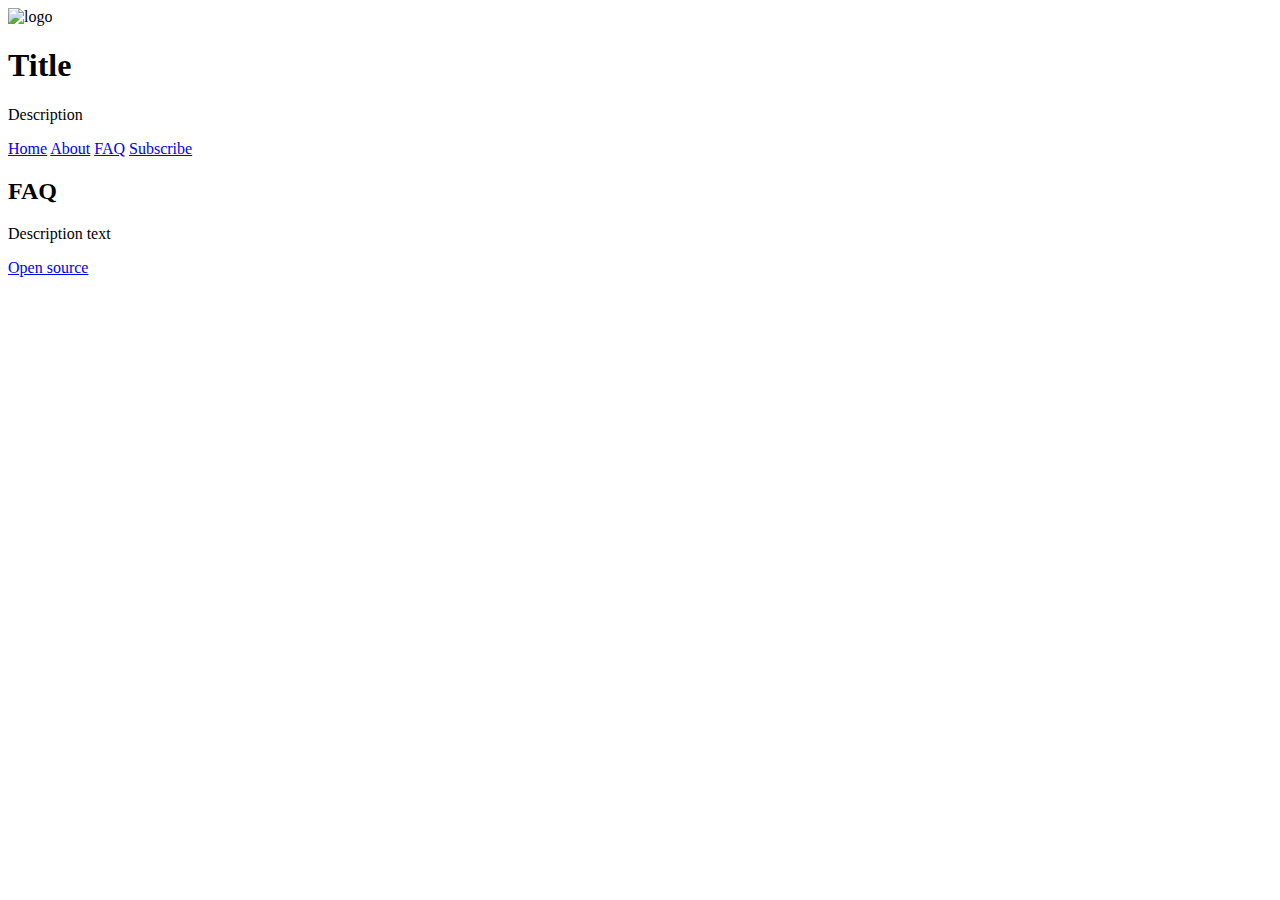
==== faq/index.html @ e06ae76e "Made more generic and added instructions" ====
<!DOCTYPE html>
<html lang="en">
<head>
  <link rel="stylesheet" href="/style.css" media="screen">
    <meta charset="UTF-8">
    <meta name="viewport" content="width=device-width, initial-scale=1.0">
    <link rel="shortcut icon" href="/favicon.ico" type="image/x-icon">
    <link rel="icon" href="/favicon.ico" type="image/x-icon">

    <!-- Update two lines below -->
    <link rel="alternate" type="application/atom+xml" title="Feed" href="http://domain.com/index.xml" />
    <title>Title | FAQ</title>


    <!-- HTML Meta Tags to update -->
    <title>Title</title>
    <meta name="description" content="Description">

    <!-- Facebook Meta Tags to update or delete -->
    <meta property="og:url" content="https://domain.com">
    <meta property="og:type" content="website">
    <meta property="og:title" content="Title">
    <meta property="og:description" content="Description">
    <meta property="og:image" content="https://domain.com/image.png">

    <!-- Twitter Meta Tags to update or delete-->
    <meta name="twitter:card" content="summary_large_image">
    <meta property="twitter:domain" content="https://domain.com">
    <meta property="twitter:url" content="https://domain.com">
    <meta name="twitter:title" content="Title">
    <meta name="twitter:description" content="Description">
    <meta name="twitter:image" content="https://domain.com/image.png">

    <!-- Meta Tags Generated via https://www.opengraph.xyz -->


</head>
<body>
  <header>
    <img width="200px" src="/img/extinction-fyi-logo.webp" alt="logo" />
    <h1>Title</h1>
    <p>Description</a></p>
    <nav>
  <a href="/">Home</a>
  <a href="/about">About</a>
  <a href="/faq">FAQ</a>
  <a href="/subscribe">Subscribe</a>

</nav>
  </header>

  <main>
    <h2>FAQ</h2>
       <p>Description text</p>
  </main>

  <footer>
    <p><a href="https://github.com/dajbelshaw/styled-rss">Open source</a></p>
  </footer>
</body>
</html>
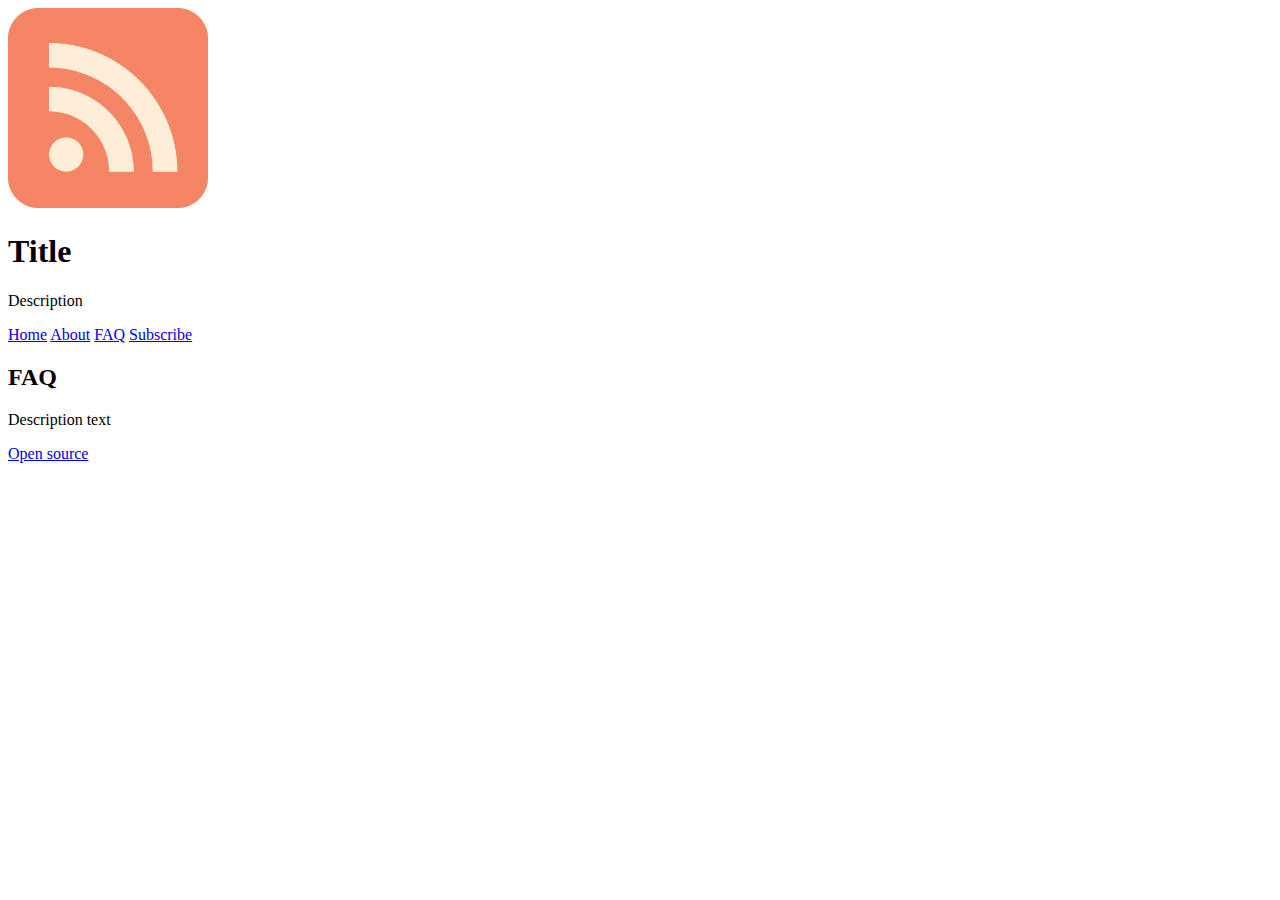
==== commit d3913981: "Update index.html" ====
--- a/faq/index.html
+++ b/faq/index.html
@@ -1,11 +1,11 @@
 <!DOCTYPE html>
 <html lang="en">
 <head>
-  <link rel="stylesheet" href="/style.css" media="screen">
+  <link rel="stylesheet" href="../style.css" media="screen">
     <meta charset="UTF-8">
     <meta name="viewport" content="width=device-width, initial-scale=1.0">
-    <link rel="shortcut icon" href="/favicon.ico" type="image/x-icon">
-    <link rel="icon" href="/favicon.ico" type="image/x-icon">
+    <link rel="shortcut icon" href="../favicon.ico" type="image/x-icon">
+    <link rel="icon" href="../favicon.ico" type="image/x-icon">
 
     <!-- Update two lines below -->
     <link rel="alternate" type="application/atom+xml" title="Feed" href="http://domain.com/index.xml" />
@@ -37,14 +37,14 @@
 </head>
 <body>
   <header>
-    <img width="200px" src="/img/extinction-fyi-logo.webp" alt="logo" />
+    <img width="200px" src="../img/rss-icon.png?raw=true" alt="logo" />
     <h1>Title</h1>
     <p>Description</a></p>
     <nav>
-  <a href="/">Home</a>
-  <a href="/about">About</a>
-  <a href="/faq">FAQ</a>
-  <a href="/subscribe">Subscribe</a>
+  <a href="../">Home</a>
+  <a href="../about">About</a>
+  <a href="../faq">FAQ</a>
+  <a href="../subscribe">Subscribe</a>
 
 </nav>
   </header>
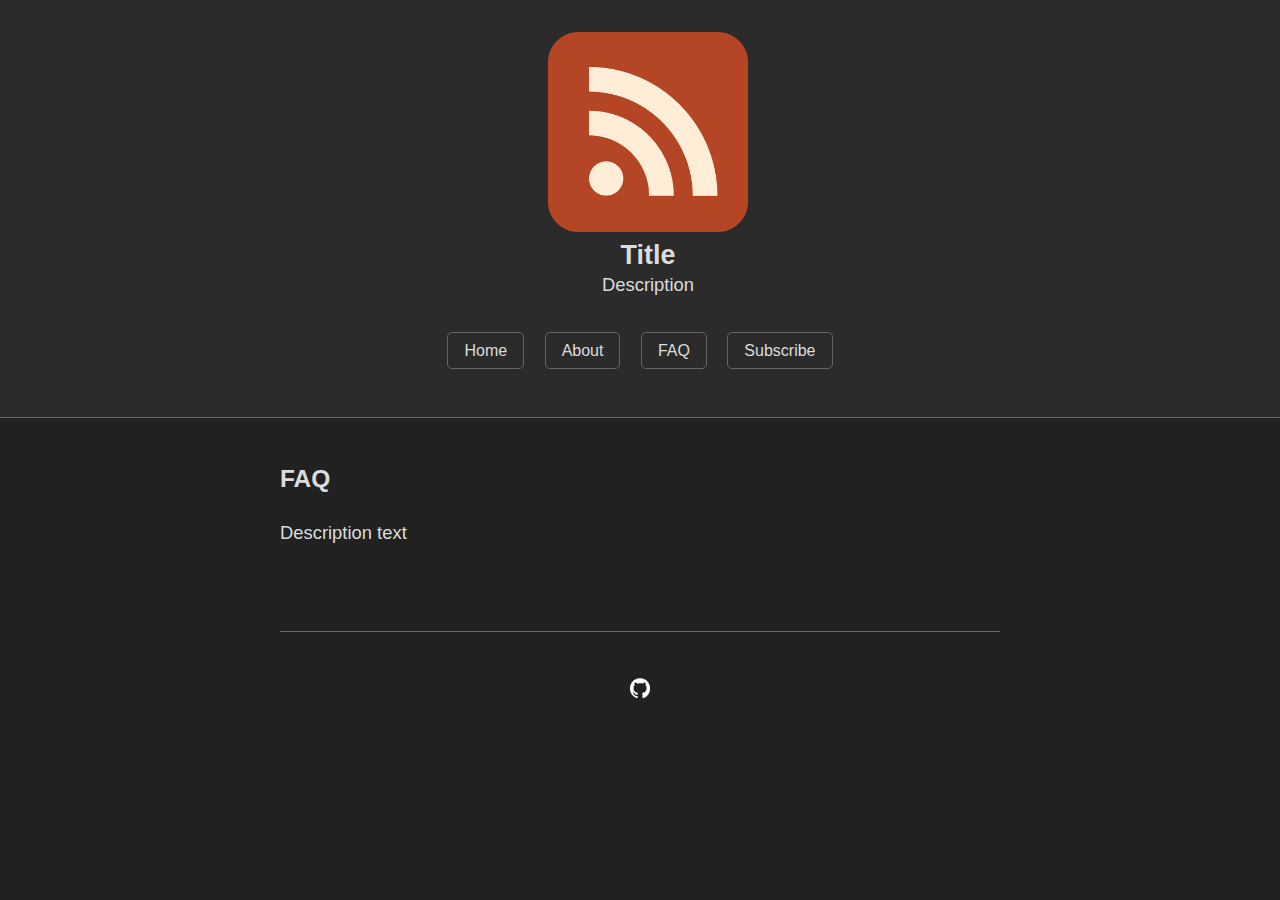
==== commit 4faee608: "Update index.html" ====
--- a/faq/index.html
+++ b/faq/index.html
@@ -13,7 +13,7 @@
 
 
     <!-- HTML Meta Tags to update -->
-    <title>Title</title>
+    <title>FAQ</title>
     <meta name="description" content="Description">
 
     <!-- Facebook Meta Tags to update or delete -->
@@ -55,7 +55,7 @@
   </main>
 
   <footer>
-    <p><a href="https://github.com/dajbelshaw/styled-rss">Open source</a></p>
+    <p><a href="https://github.com/dajbelshaw/styled-rss"><img src="../img/github-mark-white.png" alt="GitHub logo" width="20px" /></a></p>
   </footer>
 </body>
 </html>
--- a/style.css
+++ b/style.css
@@ -0,0 +1,475 @@
+/* Set the global variables for everything. Change these to use your own fonts/colours. */
+:root {
+
+  /* Set sans-serif & mono fonts */
+  --sans-font: -apple-system, BlinkMacSystemFont, "Avenir Next", Avenir, "Nimbus Sans L", Roboto, Noto, "Segoe UI", Arial, Helvetica, "Helvetica Neue", sans-serif;
+  --mono-font: Consolas, Menlo, Monaco, "Andale Mono", "Ubuntu Mono", monospace;
+
+  /* Body font size. By default, effectively 18.4px, based on 16px as 'root em' */
+  --base-fontsize: 1.15rem;
+
+  /* Major third scale progression - see https://type-scale.com/ */
+  --header-scale: 1.1;
+
+  /* Line height is set to the "Golden ratio" for optimal legibility */
+  --line-height: 1.618;
+
+  /* Default  theme */
+    --bg: #212121;
+    --accent-bg: #2B2B2B;
+    --text: #DCDCDC;
+    --text-light: #ABABAB;
+    --border: #666;
+    --accent: #FFB300;
+    --accent-light: #FFECB3;
+    --code: #F06292;
+    --preformatted: #CCC;
+    --disabled: #111;
+    --marked: #DCDCDC;
+}
+
+/*
+  img, video {
+    opacity: .6;
+  }
+*/
+
+}
+
+html {
+  /* Set the font globally */
+  font-family: var(--sans-font);
+  font-size: 16px;
+}
+
+/* Make the body a nice central block */
+body {
+  font-family: var(--sans-font);
+  color: var(--text);
+  background: var(--bg);
+  font-size: var(--base-fontsize);
+  line-height: var(--line-height);
+  display: flex;
+  min-height: 100vh;
+  flex-direction: column;
+  flex: 1;
+  margin: 0 auto;
+  max-width: 45rem;
+  padding: 0 .5rem;
+  overflow-x: hidden;
+	word-break: break-word;
+	overflow-wrap: break-word;
+}
+
+/* Make the header bg full width, but the content inline with body */
+header {
+	background: var(--accent-bg);
+	border-bottom: 1px solid var(--border);
+  text-align: center;
+  padding: 2rem .5rem;
+  width: 100vw;
+  position: relative;
+  left: 50%;
+  right: 50%;
+  margin-left: -50vw;
+  margin-right: -50vw;
+}
+
+
+/* Remove margins for header text */
+header h1,
+header p {
+  margin: 0;
+}
+
+/* Fix header line height when title wraps */
+header h1 {
+  line-height: 1.1;
+}
+
+/* Format navigation */
+nav {
+  font-size: 1rem;
+  line-height: 2;
+  padding: 1rem 0;
+}
+
+nav a {
+  margin: 1rem 1rem 0 0;
+  border: 1px solid var(--border);
+  border-radius: 5px;
+  color: var(--text) !important;
+  display: inline-block;
+  padding: .1rem 1rem;
+  text-decoration: none;
+  transition: .4s;
+}
+
+nav a:hover {
+  color: var(--accent) !important;
+  border-color: var(--accent);
+}
+
+nav a.current:hover {
+  text-decoration: none;
+}
+
+footer {
+  margin-top: 4rem;
+  padding: 2rem 1rem 1.5rem 1rem;
+  color: var(--text-light);
+  font-size: .9rem;
+  text-align: center;
+  border-top: 1px solid var(--border);
+}
+
+/* Format headers */
+h1 {
+  font-size: calc(var(--base-fontsize) * var(--header-scale) * var(--header-scale) * var(--header-scale) * var(--header-scale));
+  margin-top: calc(var(--line-height) * 1.5rem);
+}
+
+h2 {
+  font-size: calc(var(--base-fontsize) * var(--header-scale) * var(--header-scale) * var(--header-scale));
+  margin-top: calc(var(--line-height) * 1.55rem);
+}
+
+h3 {
+  font-size: calc(var(--base-fontsize) * var(--header-scale) * var(--header-scale));
+  margin-top: calc(var(--line-height) * 1.5rem);
+}
+
+h4 {
+  font-size: calc(var(--base-fontsize) * var(--header-scale));
+  margin-top: calc(var(--line-height) * 1.5rem);
+}
+
+h5 {
+  font-size: var(--base-fontsize);
+  margin-top: calc(var(--line-height) * 1.5rem);
+}
+
+h6 {
+  font-size: calc(var(--base-fontsize) / var(--header-scale));
+  margin-top: calc(var(--line-height) * 1.5rem);
+}
+
+/* Format links & buttons */
+a,
+a:visited {
+  color: var(--accent);
+}
+
+a:hover {
+  text-decoration: none;
+}
+
+a button,
+button,
+input[type="submit"],
+input[type="reset"],
+input[type="button"] {
+  border: none;
+  border-radius: 5px;
+  background: var(--accent);
+  font-size: 1rem;
+  color: var(--bg);
+  padding: .7rem .9rem;
+  margin: .5rem 0;
+  transition: .4s;
+}
+
+a button[disabled],
+button[disabled],
+input[type="submit"][disabled],
+input[type="reset"][disabled],
+input[type="button"][disabled],
+input[type="checkbox"][disabled],
+input[type="radio"][disabled],
+select[disabled] {
+	cursor: default;
+	opacity: .5;
+	cursor: not-allowed;
+}
+
+input:disabled,
+textarea:disabled,
+select:disabled {
+  cursor: not-allowed;
+  background-color: var(--disabled);
+}
+
+input[type="range"] {
+  padding: 0;
+}
+
+/* Set the cursor to '?' while hovering over an abbreviation */
+abbr {
+    cursor: help;
+}
+
+button:focus,
+button:enabled:hover,
+input[type="submit"]:focus,
+input[type="submit"]:enabled:hover,
+input[type="reset"]:focus,
+input[type="reset"]:enabled:hover,
+input[type="button"]:focus,
+input[type="button"]:enabled:hover,
+input[type="checkbox"]:focus,
+input[type="checkbox"]:enabled:hover,
+input[type="radio"]:focus,
+input[type="radio"]:enabled:hover{
+    opacity: .8;
+}
+
+/* Format the expanding box */
+details {
+	padding: .6rem 1rem;
+	background: var(--accent-bg);
+	border: 1px solid var(--border);
+	border-radius: 5px;
+  margin-bottom: 1rem;
+}
+
+summary {
+	cursor: pointer;
+	font-weight: bold;
+}
+
+details[open] {
+	padding-bottom: .75rem;
+}
+
+details[open] summary {
+	margin-bottom: .5rem;
+}
+
+details[open]>*:last-child {
+	margin-bottom: 0;
+}
+
+/* Format tables */
+table {
+	border-collapse: collapse;
+	width: 100%
+  margin: 1.5rem 0;
+}
+
+td,
+th {
+	border: 1px solid var(--border);
+	text-align: left;
+	padding: .5rem;
+}
+
+th {
+	background: var(--accent-bg);
+  font-weight: bold;
+}
+
+tr:nth-child(even) {
+	/* Set every other cell slightly darker. Improves readability. */
+	background: var(--accent-bg);
+}
+
+table caption {
+	font-weight: bold;
+	margin-bottom: .5rem;
+}
+
+/* Lists */
+ol,
+ul {
+	padding-left: 0;
+  	list-style: none;
+}
+
+/* Format forms */
+textarea,
+select,
+input {
+  font-size: inherit;
+  font-family: inherit;
+	padding: .5rem;
+	margin-bottom: .5rem;
+  color: var(--text);
+	background: var(--bg);
+	border: 1px solid var(--border);
+	border-radius: 5px;
+	box-shadow: none;
+	box-sizing: border-box;
+  width: 60%;
+  appearance: none;
+  -moz-appearance: none;
+  -webkit-appearance: none;
+}
+
+/* Add arrow to select */
+select {
+  background-image:
+    linear-gradient(45deg, transparent 49%, var(--text) 51%),
+    linear-gradient(135deg, var(--text) 51%, transparent 49%);
+  background-position:
+    calc(100% - 20px),
+    calc(100% - 15px);
+  background-size:
+    5px 5px,
+    5px 5px;
+  background-repeat: no-repeat;
+}
+
+/* checkbox and radio button style */
+input[type="checkbox"], input[type="radio"]{
+  vertical-align: bottom;
+  position: relative;
+}
+input[type="radio"]{
+  border-radius: 100%;
+}
+
+input[type="checkbox"]:checked,
+input[type="radio"]:checked {
+  background: var(--accent);
+}
+
+input[type="checkbox"]:checked::after {
+  /* Creates a rectangle with colored right and bottom borders which is rotated to look like a check mark */
+  content: ' ';
+  width: 0.1em;
+  height: 0.25em;
+  border-radius: 0;
+  position: absolute;
+  top: 0.05em;
+  left: 0.18em;
+  background: transparent;
+  border-right: solid var(--bg) 0.08em;
+  border-bottom: solid var(--bg) 0.08em;
+  font-size: 1.8em;
+  transform: rotate(45deg);
+}
+input[type="radio"]:checked::after {
+  /* creates a colored circle for the checked radio button  */
+  content: ' ';
+  width: .25em;
+  height: .25em;
+  border-radius: 100%;
+  position: absolute;
+  top: 0.125em;
+  background: var(--bg);
+  left: 0.125em;
+  font-size: 32px;
+}
+
+/* Make the textarea wider than other inputs */
+textarea {
+  width: 80%
+}
+
+/* Makes input fields wider on smaller screens */
+@media only screen and (max-width: 720px) {
+  textarea,
+  select,
+  input {
+    width: 100%;
+  }
+}
+
+/* Ensures the checkbox and radio inputs do not have a set width like other input fields */
+input[type="checkbox"], input[type="radio"]{
+  width: auto;
+}
+
+/* do not show border around file selector button */
+input[type="file"] {
+  border: 0;
+}
+
+/* Without this any HTML using <fieldset> shows ugly borders and has additional padding/margin. (Issue #3) */
+fieldset {
+  border: 0;
+  padding: 0;
+  margin: 0;
+}
+
+/* Misc body elements */
+
+hr {
+	color: var(--border);
+  border-top: 1px;
+	margin: 1rem auto;
+}
+
+mark {
+    padding: 2px 5px;
+    border-radius: 4px;
+    background: var(--marked);
+}
+
+main img, main video {
+  max-width: 100%;
+  border-radius: 5px;
+}
+
+figure {
+  margin: 0;
+}
+
+figcaption {
+  font-size: .9rem;
+  color: var(--text-light);
+  text-align: center;
+  margin-bottom: 1rem;
+}
+
+blockquote {
+  margin: 2rem 0 2rem 2rem;
+  padding: .4rem .8rem;
+	border-left: .35rem solid var(--accent);
+	opacity: .8;
+	font-style: italic;
+}
+
+cite {
+  font-size: 0.9rem;
+  color: var(--text-light);
+  font-style: normal;
+}
+
+/* Use mono font for code like elements */
+code,
+pre,
+pre span,
+kbd,
+samp {
+    font-size: 1.075rem;
+    font-family: var(--mono-font);
+    color: var(--code);
+}
+
+kbd {
+    color: var(--preformatted);
+    border: 1px solid var(--preformatted);
+    border-bottom: 3px solid var(--preformatted);
+    border-radius: 5px;
+    padding: .1rem;
+}
+
+pre {
+    padding: 1rem 1.4rem;
+    max-width: 100%;
+    overflow: auto;
+    overflow-x: auto;
+    color: var(--preformatted);
+    background: var(--accent-bg);
+    border: 1px solid var(--border);
+    border-radius: 5px;
+}
+
+/* Fix embedded code within pre */
+pre code {
+    color: var(--preformatted);
+    background: none;
+    margin: 0;
+    padding: 0;
+}
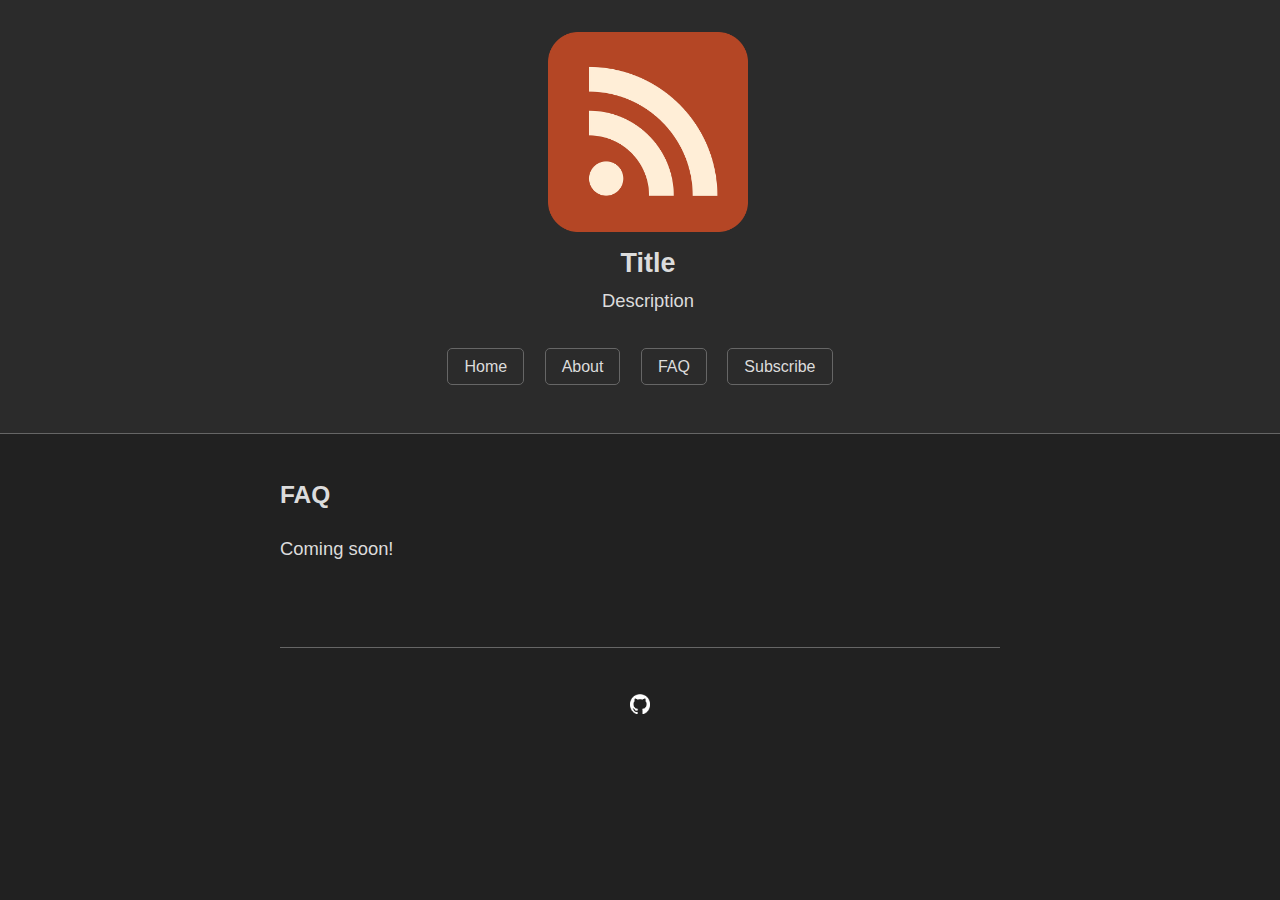
==== commit 1121d000: "Update index.html" ====
--- a/faq/index.html
+++ b/faq/index.html
@@ -9,7 +9,7 @@
 
     <!-- Update two lines below -->
     <link rel="alternate" type="application/atom+xml" title="Feed" href="http://domain.com/index.xml" />
-    <title>Title | FAQ</title>
+    <title>💥Thought Shrapnel | FAQ</title>
 
 
     <!-- HTML Meta Tags to update -->
@@ -51,7 +51,7 @@
 
   <main>
     <h2>FAQ</h2>
-       <p>Description text</p>
+       <p>Coming soon!</p>
   </main>
 
   <footer>
--- a/style.css
+++ b/style.css
@@ -79,7 +79,7 @@
 /* Remove margins for header text */
 header h1,
 header p {
-  margin: 0;
+  margin: 0.5rem 0 0;
 }
 
 /* Fix header line height when title wraps */
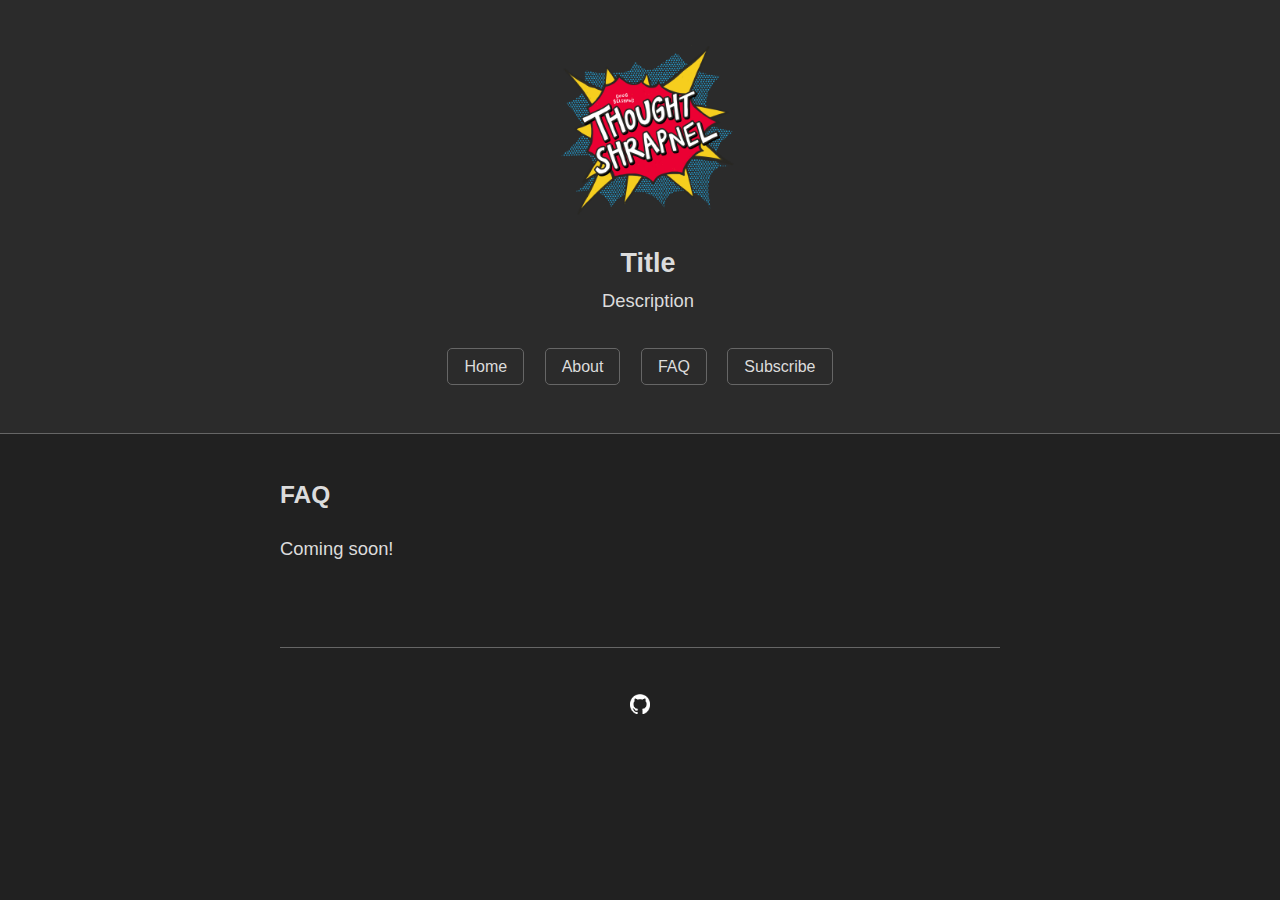
==== commit ea302f24: "Update index.html" ====
--- a/faq/index.html
+++ b/faq/index.html
@@ -8,7 +8,7 @@
     <link rel="icon" href="../favicon.ico" type="image/x-icon">
 
     <!-- Update two lines below -->
-    <link rel="alternate" type="application/atom+xml" title="Feed" href="http://domain.com/index.xml" />
+    <link rel="alternate" type="application/atom+xml" title="Feed" href="../index.xml" />
     <title>💥Thought Shrapnel | FAQ</title>
 
 
@@ -37,7 +37,7 @@
 </head>
 <body>
   <header>
-    <img width="200px" src="../img/rss-icon.png?raw=true" alt="logo" />
+    <img width="200px" src="../img/thought-shrapnel-logo.png?raw=true" alt="logo" />
     <h1>Title</h1>
     <p>Description</a></p>
     <nav>
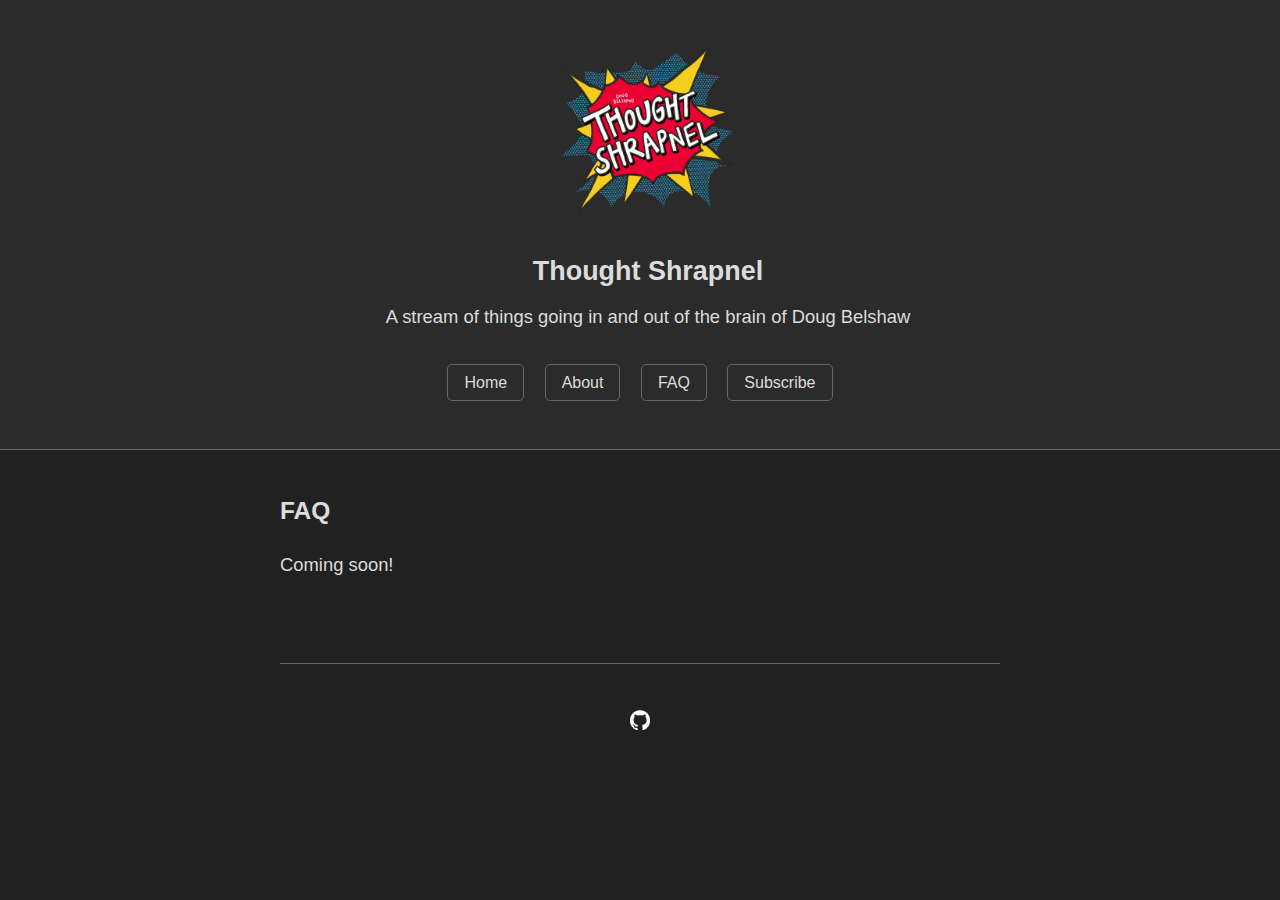
==== commit 402177c9: "Update index.html" ====
--- a/faq/index.html
+++ b/faq/index.html
@@ -38,8 +38,8 @@
 <body>
   <header>
     <img width="200px" src="../img/thought-shrapnel-logo.png?raw=true" alt="logo" />
-    <h1>Title</h1>
-    <p>Description</a></p>
+    <h1>Thought Shrapnel</h1>
+    <p>A stream of things going in and out of the brain of Doug Belshaw</a></p>
     <nav>
   <a href="../">Home</a>
   <a href="../about">About</a>
--- a/style.css
+++ b/style.css
@@ -20,7 +20,7 @@
     --text: #DCDCDC;
     --text-light: #ABABAB;
     --border: #666;
-    --accent: #FFB300;
+    --accent: #F6CE1E;
     --accent-light: #FFECB3;
     --code: #F06292;
     --preformatted: #CCC;
@@ -79,7 +79,7 @@
 /* Remove margins for header text */
 header h1,
 header p {
-  margin: 0.5rem 0 0;
+  margin: 1rem 0 0;
 }
 
 /* Fix header line height when title wraps */
